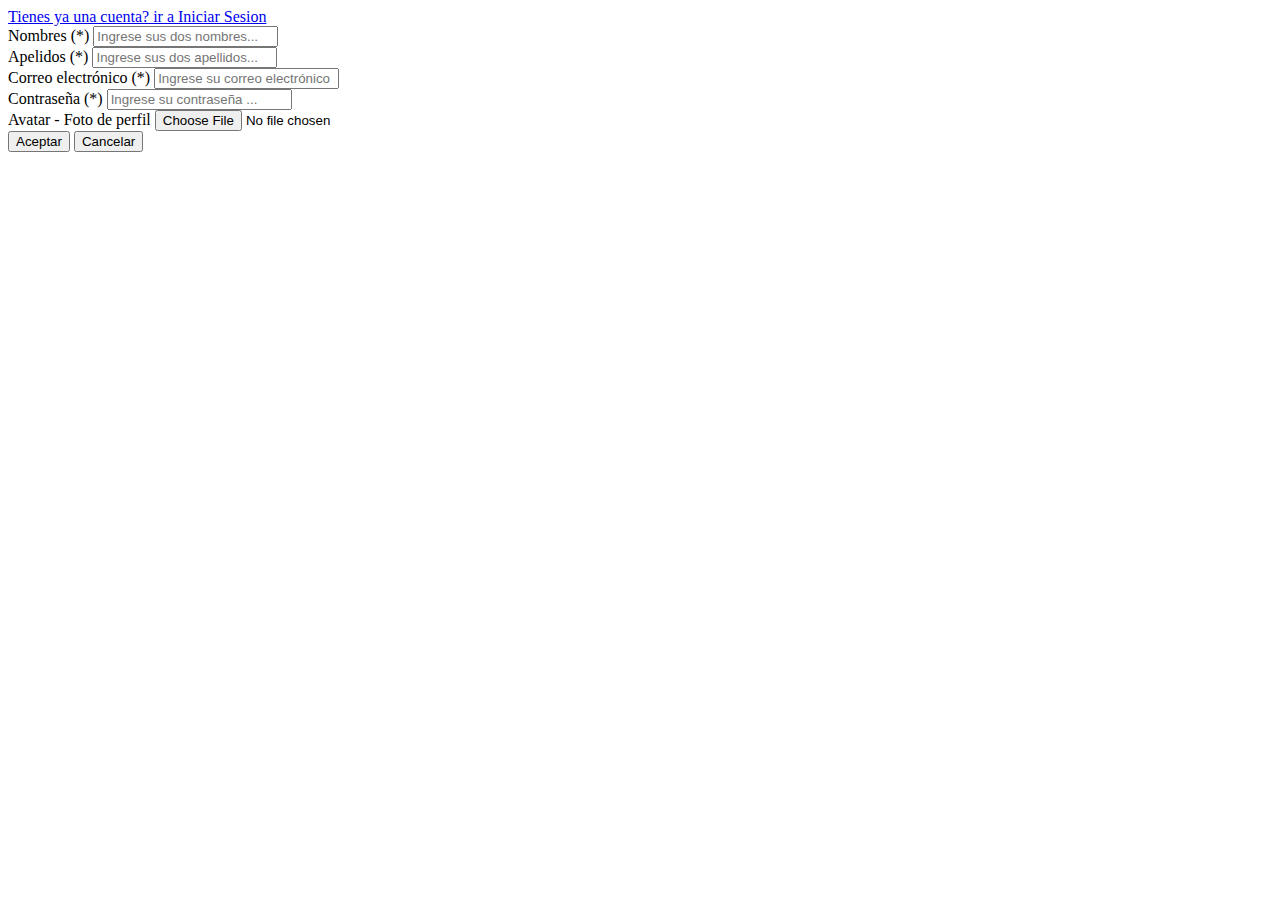
==== public/vista/crear_usuario.html @ 12da778d "PHP para enviar correos" ====
<!DOCTYPE html> 
<html> 
<head> 
    <meta charset="UTF-8">
    <script type="text/javascript" src="../js/validacion.js"></script>
    <link rel="stylesheet" href="styles/style.css" type="text/css"/>
</head> 
<body> 
    <a href='login.html'>Tienes ya una cuenta? ir a Iniciar Sesion</a>

    <form id="nuevo_usuario" method="POST" onsubmit="return validarCamposObligatorios()" action="../controladores/crear_usuario.php" enctype="multipart/form-data" >
 
        <label for="nombres">Nombres (*)</label> 
        <input type="text" id="nombres" name="nombres" value="" placeholder="Ingrese sus dos nombres..." >
        <span id="mensajeNombres" class="error"> </span>
        <br> 
 
        <label for="apellidos">Apelidos (*)</label> 
        <input type="text" id="apellidos" name="apellidos" value="" placeholder="Ingrese sus dos apellidos..." >
        <span id="mensajeApellidos" class="error"> </span>
        <br>
 
        <label for="correo">Correo electrónico (*)</label> 
        <input type="email" id="correo" name="correo" value="" placeholder="Ingrese su correo electrónico ..." >
        <span id="mensajeCorreo" class="error"> </span>
        <br> 
 
        <label for="contrasena">Contraseña (*)</label> 
        <input type="password" id="contrasena" name="contrasena" value="" placeholder="Ingrese su contraseña ..." >
        <span id="mensajeContrasena" class="error"> </span>
        <br>

        <label for="foto">Avatar - Foto de perfil</label> 
        <input type="file" id="foto" name="foto" value="" placeholder="foto" > 
        <br> 
        <input type="submit" id="crear" name="crear" value="Aceptar" /> 
        <input type="reset" id="cancelar" name="cancelar" value="Cancelar" />     
        
    </form>     
 
</body> 
</html>
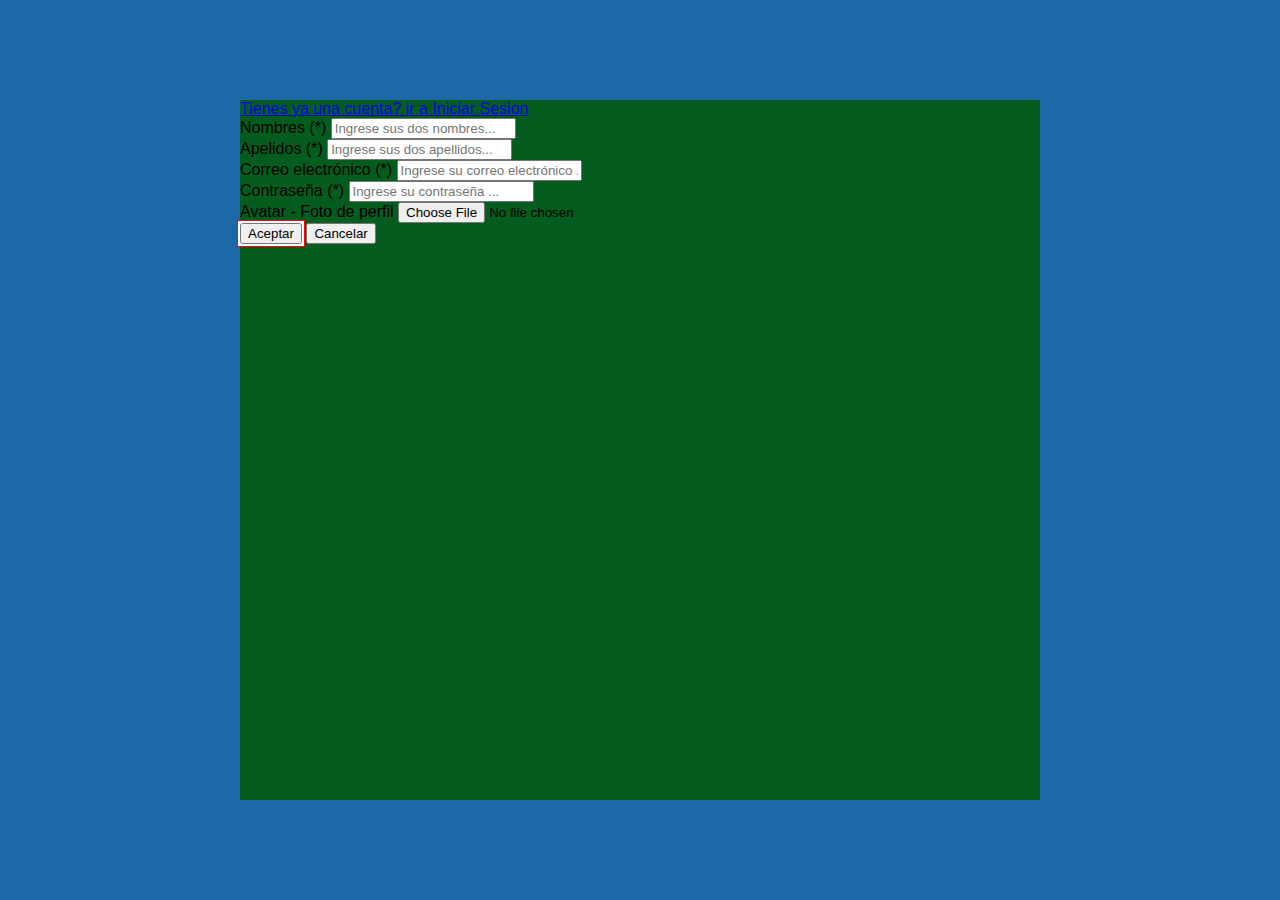
==== commit 8338a428: "version final" ====
--- a/public/vista/crear_usuario.html
+++ b/public/vista/crear_usuario.html
@@ -5,28 +5,28 @@
     <script type="text/javascript" src="../js/validacion.js"></script>
     <link rel="stylesheet" href="styles/style.css" type="text/css"/>
 </head> 
-<body> 
+<body id="fondo"> 
     <a href='login.html'>Tienes ya una cuenta? ir a Iniciar Sesion</a>
-
-    <form id="nuevo_usuario" method="POST" onsubmit="return validarCamposObligatorios()" action="../controladores/crear_usuario.php" enctype="multipart/form-data" >
+    <br>
+    <form   id="nuevo_usuario" method="POST" onsubmit="return validarCamposObligatorios()" action="../controladores/crear_usuario.php" enctype="multipart/form-data" >
  
         <label for="nombres">Nombres (*)</label> 
-        <input type="text" id="nombres" name="nombres" value="" placeholder="Ingrese sus dos nombres..." >
+        <input type="text" id="nombres" name="nombres" value="" placeholder="Ingrese sus dos nombres..." required>
         <span id="mensajeNombres" class="error"> </span>
         <br> 
  
         <label for="apellidos">Apelidos (*)</label> 
-        <input type="text" id="apellidos" name="apellidos" value="" placeholder="Ingrese sus dos apellidos..." >
+        <input type="text" id="apellidos" name="apellidos" value="" placeholder="Ingrese sus dos apellidos..." required >
         <span id="mensajeApellidos" class="error"> </span>
         <br>
  
         <label for="correo">Correo electrónico (*)</label> 
-        <input type="email" id="correo" name="correo" value="" placeholder="Ingrese su correo electrónico ..." >
+        <input type="email" id="correo" name="correo" value="" placeholder="Ingrese su correo electrónico ..." required >
         <span id="mensajeCorreo" class="error"> </span>
         <br> 
  
         <label for="contrasena">Contraseña (*)</label> 
-        <input type="password" id="contrasena" name="contrasena" value="" placeholder="Ingrese su contraseña ..." >
+        <input type="password" id="contrasena" name="contrasena" value="" placeholder="Ingrese su contraseña ..." required>
         <span id="mensajeContrasena" class="error"> </span>
         <br>
 
--- a/public/vista/styles/style.css
+++ b/public/vista/styles/style.css
@@ -0,0 +1,109 @@
+.error {
+    color: red;
+    font-size: 8px;
+}
+
+.menu {
+    width: 50%;
+    border: 1px solid blue;
+}
+
+div.img {
+    display:table;
+    float: right;
+    margin-right: 8%;
+    margin-top: -1%;
+}
+div.img img {
+    margin:0;
+    padding:0;
+    width: 160px;
+    height: 160px;
+    
+}
+div.img span {
+    line-height:normal;
+    font-size:11px;
+    display:table-footer-group;
+    margin:0;
+    background:#772626;
+    color:white;
+    padding:5px;
+    text-align:center;
+}
+
+img {
+    margin:0;
+    padding:0;
+    width: 160px;
+    height: 160px;
+}
+
+.correo, th, td {
+    border: 1px solid black;
+    padding: 2px;
+    
+}
+
+#dato, td {
+    text-align: center !important;
+    color: blue;
+}
+
+.center, .correo {
+    display: block;
+    margin-left: auto;
+    margin-right: auto;
+    width: 98%;
+}
+
+
+.mensaje {
+    vertical-align: top; 
+    height:200px; 
+    width: 730px; 
+    text-align: left;
+    color: blue;
+}
+
+.modificar {
+    border: 0 !important;
+}
+#fondo
+{
+    background-color: rgb(4, 92, 30);
+}
+
+body{
+    font-family: montserrat, arial, verdana;
+    background-color: rgb(251, 255, 6);
+    height:700px; 
+    width: 800px; 
+}
+#crear {
+	box-shadow: 0 0 0 2px white, 0 0 0 3px rgb(247, 4, 4);
+}
+html {
+	position: relative;
+	min-height: 100vh;
+	background-color: rgb(31, 104, 168);
+	display: flex;
+	align-items: center;
+	justify-content: center;
+    font-family: "Fira Sans", Helvetica, Arial, sans-serif;
+}
+.form-structor {
+	background-color: #222;
+	border-radius: 15px;
+	height: 550px;
+	width: 350px;
+	position: relative;
+	overflow: hidden;
+	
+}
+h2,h1{
+    padding:40px;
+    font-weight:lighter;
+    text-transform:uppercase;
+    color:#414141;
+  }